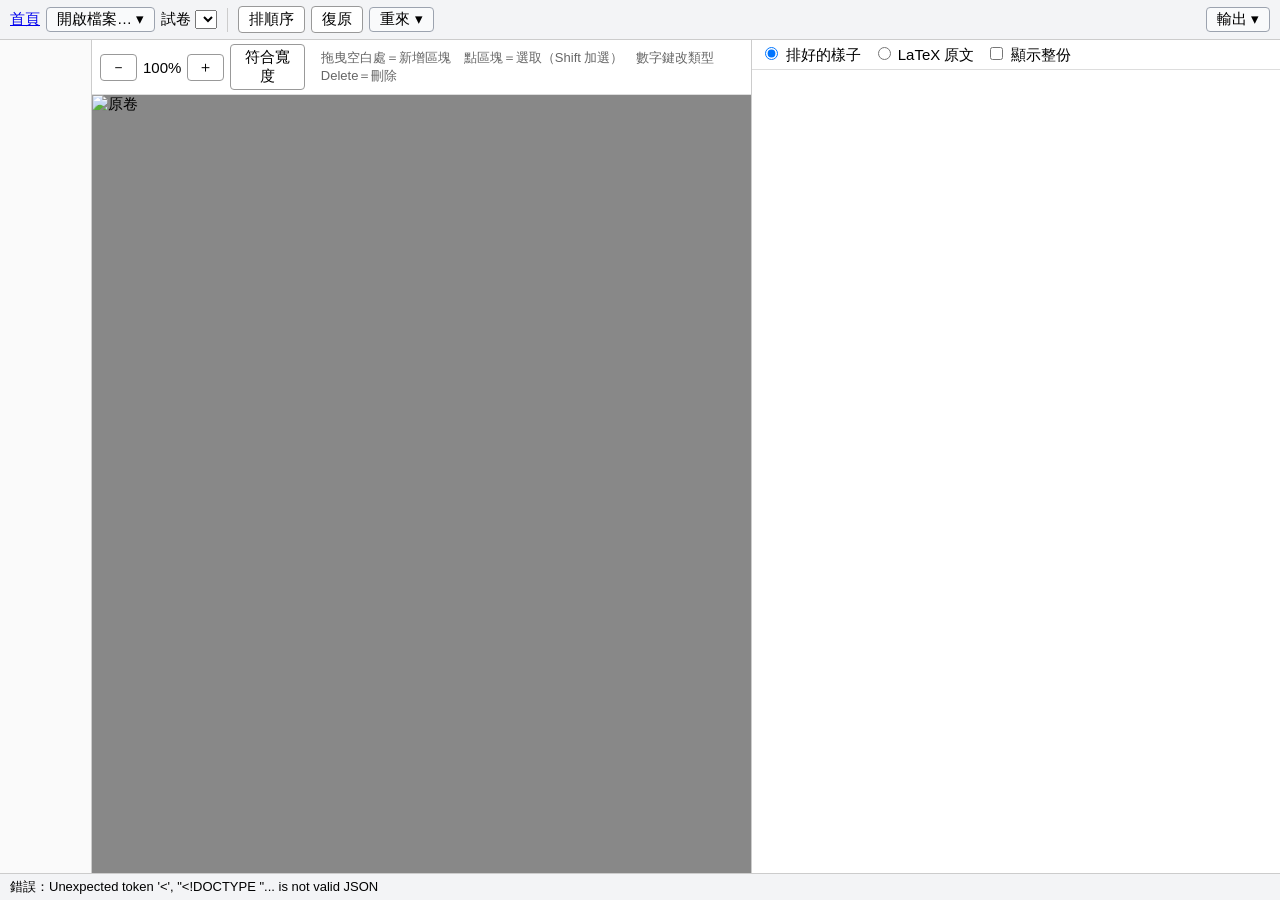
==== app/web/exam/index.html @ f1086aff "vi-tools 辨識套件 0.3：試卷辨識、中繼檔、給 vi-tools 的 /api/ocr；改名 - 試卷辨識（app/exam/）：PDF 文字層＋MFD／MFR 算式（只用 onnxrunt" ====
<!DOCTYPE html>
<html lang="zh-Hant-TW">
<head>
<meta charset="utf-8">
<title>試卷版面調整 - vi-tools 辨識套件</title>
<link rel="stylesheet" href="style.css">
<script>
window.MathJax = {
  tex: { inlineMath: [['\\(', '\\)']], displayMath: [['\\[', '\\]']] },
  svg: { fontCache: 'global' },
  startup: { typeset: false }
};
</script>
<script src="tex-svg.js" defer></script>
<script src="../progress.js" defer></script>
<script src="app.js" defer></script>
</head>
<body>
<header id="bar">
  <a href="../" title="回到vi-tools 辨識套件首頁">首頁</a>
  <details class="menu" id="m-open">
    <summary title="選 PDF 或圖檔，辨識完直接在這裡打開">開啟檔案…</summary>
    <div class="menu-list">
      <label>頁碼 <input type="text" id="openpages" size="8" placeholder="全部" title="例如 1-3 或 2,4；不填是全部頁" autocomplete="off"></label>
      <button id="b-open" type="button">選擇 PDF 或圖檔…</button>
    </div>
  </details>
  <input type="file" id="openfile" accept=".pdf,.png,.jpg,.jpeg,.tif,.tiff,.bmp,.gif,.webp" hidden>
  <label>試卷 <select id="exam"></select></label>
  <span class="sep"></span>
  <button id="b-order" type="button" title="依序點各區塊，照點的順序排（O）">排順序</button>
  <button id="b-undo" type="button" title="Ctrl＋Z">復原</button>
  <details class="menu" id="m-redo">
    <summary title="重新自動判斷，或把區塊全部拿掉自己重新框（都可以按復原）">重來</summary>
    <div class="menu-list">
      <button id="b-reset" type="button">重新自動判斷（改過的會清掉）</button>
      <button id="b-clear-page" type="button">清除這一頁的區塊</button>
      <button id="b-clear-all" type="button">清除全部頁的區塊</button>
    </div>
  </details>
  <span class="grow"></span>
  <details class="menu right" id="m-out">
    <summary title="複製、存檔、匯出觸圖">輸出</summary>
    <div class="menu-list">
      <button id="b-send" type="button" title="打開 vi-tools 文件整理，把排好的文字帶過去（標成已排版，不會再做斷行整理）；同時複製到剪貼簿">送到文件整理</button>
      <button id="b-copy" type="button">複製全部文字</button>
      <button id="b-save" type="button">存成 .txt</button>
      <button id="b-vtdoc" type="button" title="vi-tools 中繼檔：用瀏覽器打開就是 NVDA 易讀的電子檔（標題可以跳、表格逐格讀、算式用 MathML 念），之後可以送去轉點字、做 MP3">存成中繼檔（.vtdoc.html）</button>
      <label title="附圖、算式的原卷裁圖放進中繼檔；圖很多的課本可以不放，檔案會小很多"><input type="checkbox" id="vt-images" checked> 中繼檔包含圖片</label>
      <label title="原卷（PDF 或圖檔）放進中繼檔，nc 算式校對等工具可以對照整頁原卷；原始檔超過 15 MB 改放縮小的頁面圖"><input type="checkbox" id="vt-source" checked> 中繼檔包含原卷</label>
      <button id="b-tactile" type="button" title="輸出方式是「標記」的附圖，存成 vi-tools 觸圖製作的編輯檔：每張附圖一頁，圖裡的字當點字標籤放在原位，打開後可以描圖修改">附圖→觸圖（.tactile）</button>
      <label title="大題、題目加上 <h2>、<h3> 標籤"><input type="checkbox" id="tags"> 標題標籤</label>
    </div>
  </details>
</header>
<main>
  <nav id="thumbs" aria-label="頁面"></nav>
  <section id="pagepane" aria-label="原卷">
    <div id="zoombar">
      <button id="z-out" type="button" aria-label="縮小">－</button>
      <span id="z-val">100%</span>
      <button id="z-in" type="button" aria-label="放大">＋</button>
      <button id="z-fit" type="button">符合寬度</button>
      <span id="hint">拖曳空白處＝新增區塊　點區塊＝選取（Shift 加選）　數字鍵改類型　Delete＝刪除</span>
    </div>
    <div id="pagewrap"><img id="pageimg" alt="原卷"><svg id="overlay"></svg></div>
  </section>
  <section id="result" aria-label="結果">
    <div id="resbar">
      <label><input type="radio" name="view" value="math" checked> 排好的樣子</label>
      <label><input type="radio" name="view" value="src"> LaTeX 原文</label>
      <label><input type="checkbox" id="allres"> 顯示整份</label>
    </div>
    <div id="props" hidden>
      <span id="p-head"></span>
      <label>類型 <select id="p-type" title="數字鍵也可以改：1 題目、2 選項…0 略過"></select></label>
      <span id="blockops">
        <button id="b-edit" type="button" title="直接修改這塊的文字（E 或 Enter；右邊連按兩下也可以）">修改文字</button>
        <button id="b-reocr" type="button" title="只重新辨識這一塊（R）">重新辨識</button>
        <button id="b-merge" type="button" title="Shift＋點選多塊後合併（G）">合併</button>
        <button id="b-allpages" type="button" title="這一塊的位置，每頁都改成同樣類型（例如頁首每頁都略過）">套用到所有頁</button>
        <button id="b-del" type="button" title="刪除這塊（Delete）；框裡的字不會輸出">刪除</button>
      </span>
      <span id="p-extra"></span>
    </div>
    <div id="restext"></div>
  </section>
</main>
<footer id="status" role="status" aria-live="polite"></footer>
</body>
</html>
---- app/web/exam/style.css ----
* { box-sizing: border-box; }
html, body { margin: 0; height: 100%; font-family: "Microsoft JhengHei", "Noto Sans TC", sans-serif; font-size: 15px; }
body { display: flex; flex-direction: column; }
#bar { display: flex; align-items: center; gap: 6px; padding: 6px 10px; background: #f3f4f6; border-bottom: 1px solid #ccc; flex-wrap: wrap; }
#bar .sep { width: 1px; height: 24px; background: #ccc; margin: 0 4px; }
#bar .grow { flex: 1; }
button { font: inherit; padding: 3px 10px; border: 1px solid #999; border-radius: 4px; background: #fff; cursor: pointer; }
button:hover { background: #eef; }
button.on { background: #1d4ed8; color: #fff; border-color: #1d4ed8; }
main { flex: 1; display: flex; min-height: 0; }
#thumbs { width: 92px; overflow-y: auto; border-right: 1px solid #ccc; background: #fafafa; padding: 6px; }
#thumbs button { display: block; width: 100%; margin-bottom: 6px; padding: 2px; position: relative; }
#thumbs button img { width: 100%; display: block; }
#thumbs button .n { font-size: 12px; }
#thumbs button.cur { outline: 3px solid #1d4ed8; }
#thumbs .warn { color: #b45309; font-weight: bold; }
#pagepane { flex: 1.25; display: flex; flex-direction: column; min-width: 0; border-right: 1px solid #ccc; }
#zoombar { padding: 4px 8px; border-bottom: 1px solid #ddd; display: flex; gap: 6px; align-items: center; }
#hint { color: #666; font-size: 13px; margin-left: 10px; }
#pagewrap { position: relative; overflow: auto; flex: 1; background: #888; }
#pageimg { display: block; transform-origin: 0 0; user-select: none; -webkit-user-drag: none; }
#overlay { position: absolute; left: 0; top: 0; }
#overlay rect.blk { fill-opacity: .12; stroke-width: 3; cursor: move; }
#overlay rect.blk.sel { stroke-width: 6; fill-opacity: .22; stroke-dasharray: none; }
#overlay rect.blk.skip { stroke-dasharray: 10 6; fill-opacity: .05; }
#overlay rect.item { fill: none; stroke: #999; stroke-width: 1; stroke-dasharray: 3 3; pointer-events: none; }
#overlay rect.item.orphan { stroke: #dc2626; stroke-width: 2; }
#overlay rect.low { fill: #facc15; fill-opacity: .35; stroke: none; pointer-events: none; }
#overlay rect.handle { fill: #fff; stroke: #1d4ed8; stroke-width: 3; cursor: nwse-resize; }
#overlay rect.draw { fill: #1d4ed8; fill-opacity: .1; stroke: #1d4ed8; stroke-width: 3; stroke-dasharray: 8 4; }
#overlay text.lab { font-size: 30px; font-weight: bold; paint-order: stroke; stroke: #fff; stroke-width: 6px; pointer-events: none; }
#result { flex: 1; display: flex; flex-direction: column; min-width: 0; }
#resbar { padding: 4px 8px; border-bottom: 1px solid #ddd; display: flex; gap: 12px; }
#props { display: flex; flex-wrap: wrap; align-items: center; gap: 6px 10px; padding: 6px 10px; background: #fffbeb; border-bottom: 1px solid #f59e0b; border-left: 6px solid #f59e0b; }
#props[hidden] { display: none; }
#props #blockops { display: inline-flex; gap: 4px; flex-wrap: wrap; }
#props #blockops button[hidden] { display: none; }
#props #p-extra:empty { display: none; }
#props label { margin-right: 12px; }
#restext { flex: 1; overflow-y: auto; padding: 8px 14px; line-height: 1.9; }
#restext .pg { color: #666; font-size: 13px; border-top: 1px solid #ddd; margin-top: 10px; padding-top: 4px; }
#restext .seg { border-left: 5px solid transparent; padding: 1px 6px; margin: 2px 0; cursor: pointer; border-radius: 3px; }
#restext .seg:hover { background: #f1f5f9; }
#restext .seg.sel { background: #dbeafe; }
#restext .seg.t-question, #restext .seg.t-section, #restext .seg.t-title { margin-top: 1.1em; }
#restext .pg + .seg { margin-top: 2px; }
#restext .seg.skip { color: #aaa; text-decoration: line-through; }
#restext .seg .lowmark { background: #fde68a; font-size: 12px; padding: 0 4px; border-radius: 3px; margin-left: 4px; }
#restext .line { white-space: pre-wrap; }
#restext .seg .editmark { background: #e9d5ff; font-size: 12px; padding: 0 4px; border-radius: 3px; margin-left: 4px; }
#restext .seg textarea { width: 100%; box-sizing: border-box; font-family: Consolas, "Microsoft JhengHei", monospace; font-size: 14px; }
#restext .editbar { margin: 2px 0; }
#restext .editbar button { margin-right: 6px; }
#restext .edittip { color: #666; font-size: 12px; }
#restext .editpv { white-space: pre-wrap; background: #f8fafc; border: 1px dashed #cbd5e1; padding: 2px 6px; }
#restext .src .line { font-family: Consolas, monospace; font-size: 14px; }
#status { padding: 4px 10px; background: #f3f4f6; border-top: 1px solid #ccc; font-size: 13px; min-height: 24px; }
#restext table.restable { border-collapse: collapse; margin: 4px 0; }
#restext table.restable td { border: 1px solid #888; padding: 2px 8px; }
#restext .seg .hint { color: #6b7280; font-size: 13px; line-height: 1.5; }
#restext .seg.off { opacity: .45; text-decoration: line-through; }
#restext .seg.drop { background: #fef2f2; }
#restext .drops { margin: 14px 0 6px; padding: 6px 10px; border: 1px solid #fca5a5; background: #fff7f7; white-space: pre-wrap; }
#props select { font: inherit; }
details.menu { position: relative; display: inline-block; }
details.menu > summary { list-style: none; cursor: pointer; padding: 2px 10px; border: 1px solid #9ca3af; border-radius: 4px; background: #f9fafb; }
details.menu > summary::-webkit-details-marker { display: none; }
details.menu > summary::after { content: ' ▾'; }
details.menu .menu-list { position: absolute; z-index: 30; top: calc(100% + 2px); left: 0; display: flex; flex-direction: column; gap: 2px; padding: 4px; background: #fff; border: 1px solid #9ca3af; border-radius: 4px; box-shadow: 0 4px 12px rgba(0,0,0,.15); white-space: nowrap; }
details.menu.right .menu-list { left: auto; right: 0; }
details.menu[open] > summary { background: #e0e7ff; border-color: #1d4ed8; }
details.menu .menu-list label { padding: 3px 6px; }
details.menu .menu-list button { text-align: left; }
#bar #exam { max-width: 28em; }
details.menu .menu-list.flip { left: 0; right: auto; }
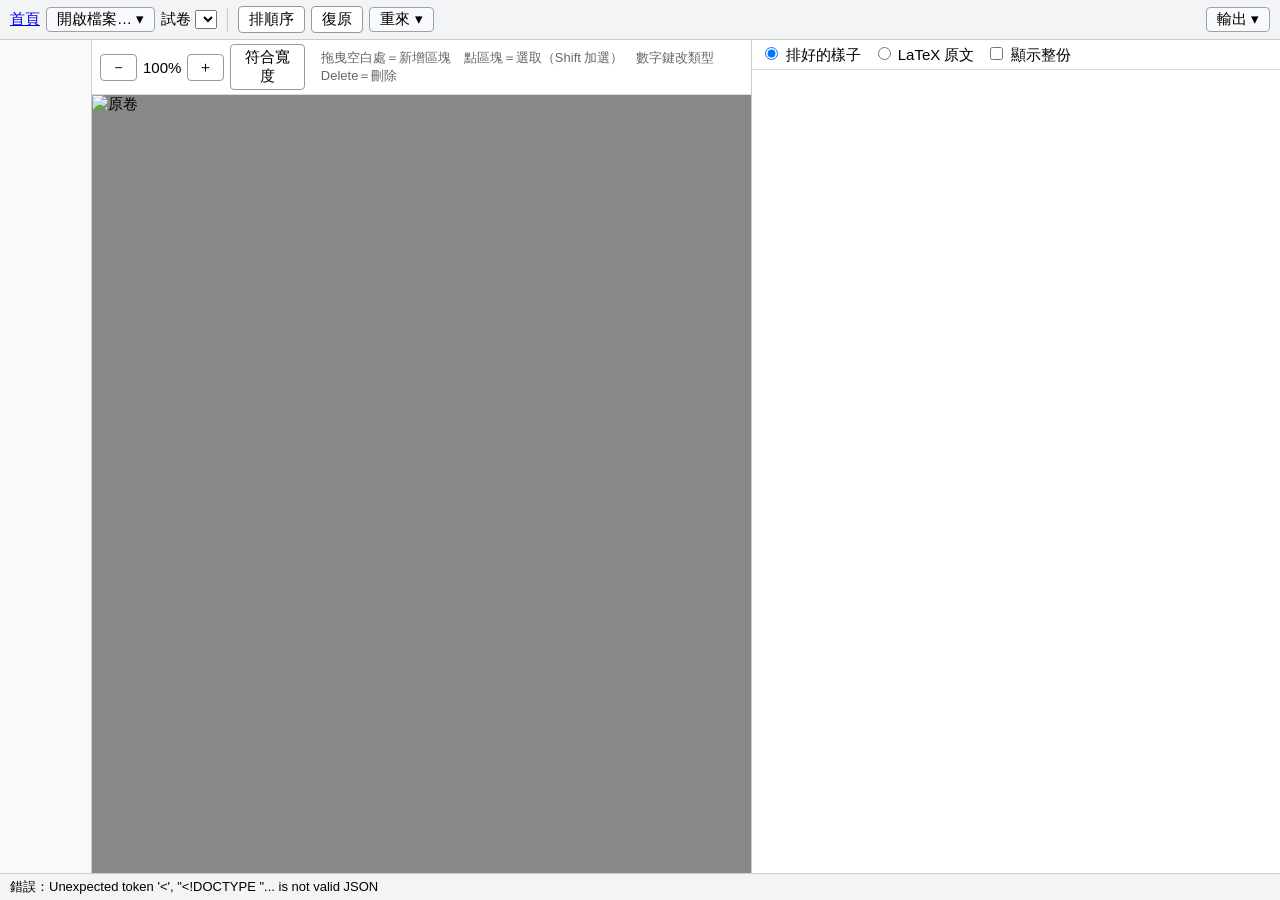
==== commit e687f289: "給 vi-tools 的整份辨識 /api/doc、辨識一塊多「純文字」模式 - /api/doc：送 PDF／圖檔 → 試卷模式辨識 → 進度、停止、拿中繼檔（含原卷與位置）；   CORS 同 /" ====
--- a/app/web/exam/index.html
+++ b/app/web/exam/index.html
@@ -17,7 +17,7 @@
 </head>
 <body>
 <header id="bar">
-  <a href="../" title="回到vi-tools 辨識套件首頁">首頁</a>
+  <a href="../" title="回到 vi-tools 辨識套件首頁">首頁</a>
   <details class="menu" id="m-open">
     <summary title="選 PDF 或圖檔，辨識完直接在這裡打開">開啟檔案…</summary>
     <div class="menu-list">
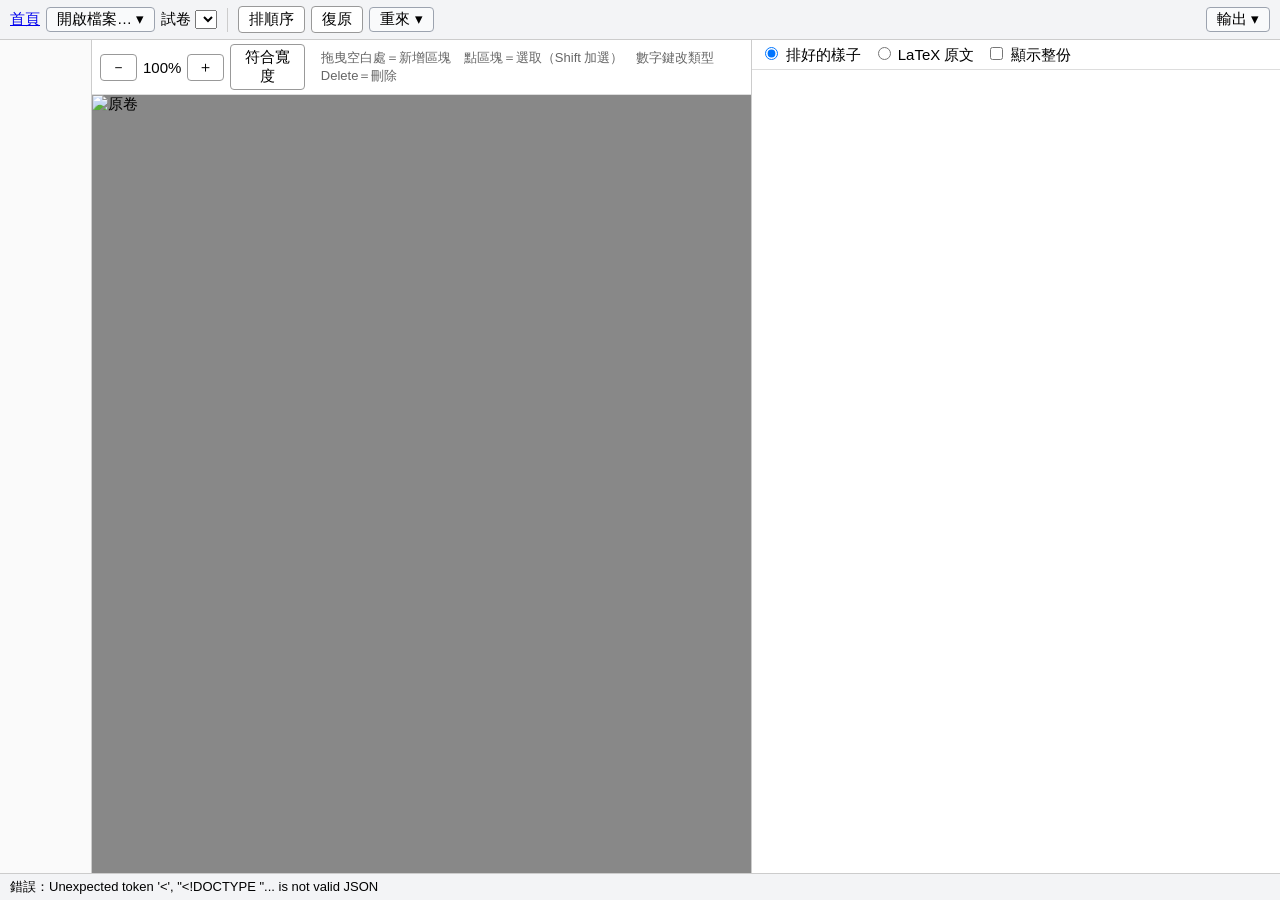
==== commit 5c648760: "「送到文件整理」改成「送到朗讀與音檔」（vi-tools 改名） Co-Authored-By: Claude Opus 5.5 <noreply@anthropic.com>" ====
--- a/app/web/exam/index.html
+++ b/app/web/exam/index.html
@@ -42,7 +42,7 @@
   <details class="menu right" id="m-out">
     <summary title="複製、存檔、匯出觸圖">輸出</summary>
     <div class="menu-list">
-      <button id="b-send" type="button" title="打開 vi-tools 文件整理，把排好的文字帶過去（標成已排版，不會再做斷行整理）；同時複製到剪貼簿">送到文件整理</button>
+      <button id="b-send" type="button" title="打開 vi-tools 朗讀與音檔，把排好的文字帶過去（標成已排版，不會再做斷行整理）；同時複製到剪貼簿">送到朗讀與音檔</button>
       <button id="b-copy" type="button">複製全部文字</button>
       <button id="b-save" type="button">存成 .txt</button>
       <button id="b-vtdoc" type="button" title="vi-tools 中繼檔：用瀏覽器打開就是 NVDA 易讀的電子檔（標題可以跳、表格逐格讀、算式用 MathML 念），之後可以送去轉點字、做 MP3">存成中繼檔（.vtdoc.html）</button>
